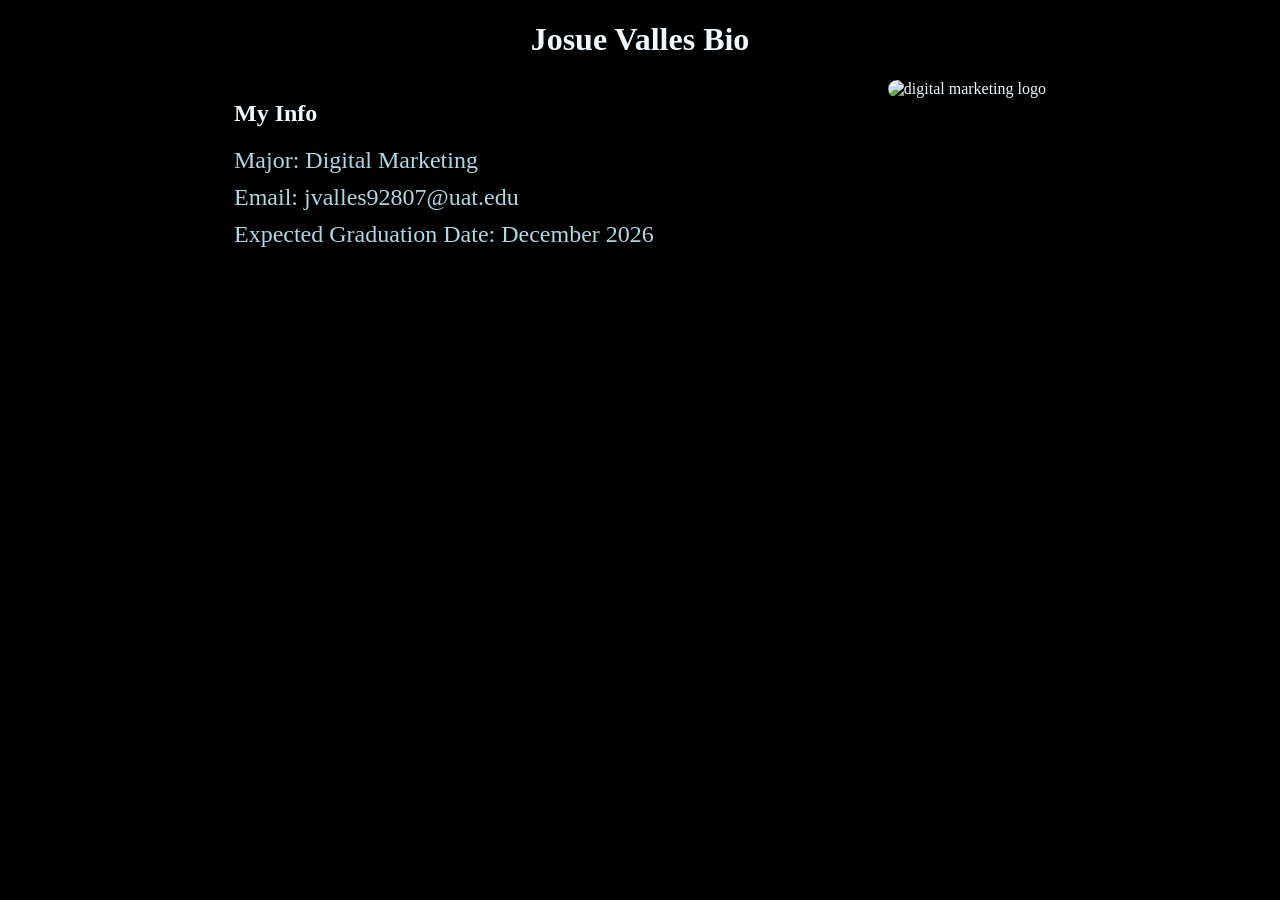
==== index.html @ 4d8124fb "Add files via upload" ====
<!DOCTYPE html>
<html lang="en">
<head>
    <meta charset="UTF-8">
    <meta name="viewport" content="width=device-width, initial-scale=1.0">
    <title>Josue Valles Bio</title>

  <link rel="stylesheet" href="main_CSS.css">
</head>
<body>
    <header>
        <h1>Josue Valles Bio</h1>
    </header>

    <main>
        <section>
            <h2> My Info</h2>
            <div>Major: Digital Marketing</div>
            <div>Email: jvalles92807@uat.edu</div>
            <div>Expected Graduation Date: December 2026</div>
        </section>
        <section>
            <img src="images/digital marketing.png" alt="digital marketing logo" class="img-logo">
        </section>
    </main>
</body>
</html>
---- main_CSS.css ----
body{
            background-color: black;
            color: aliceblue;
            margin: 0;
            padding: 0;
            font-family: Georgia, 'Times New Roman', Times, serif;
        }

        header{
            text-align: center;
        }

        main{
            display: flex;
            justify-content: space-evenly;
        }

        div{
            color: lightblue;
            font-size: x-large;
            margin-bottom: 10px;
        }

        .img-logo{
            width: 400px;
            border-radius: 10px;
            max-width: 100%;
        }

        @media(max-width: 768px ){
            main{
                flex-direction: column;
                align-items: center;
            }

           

        }
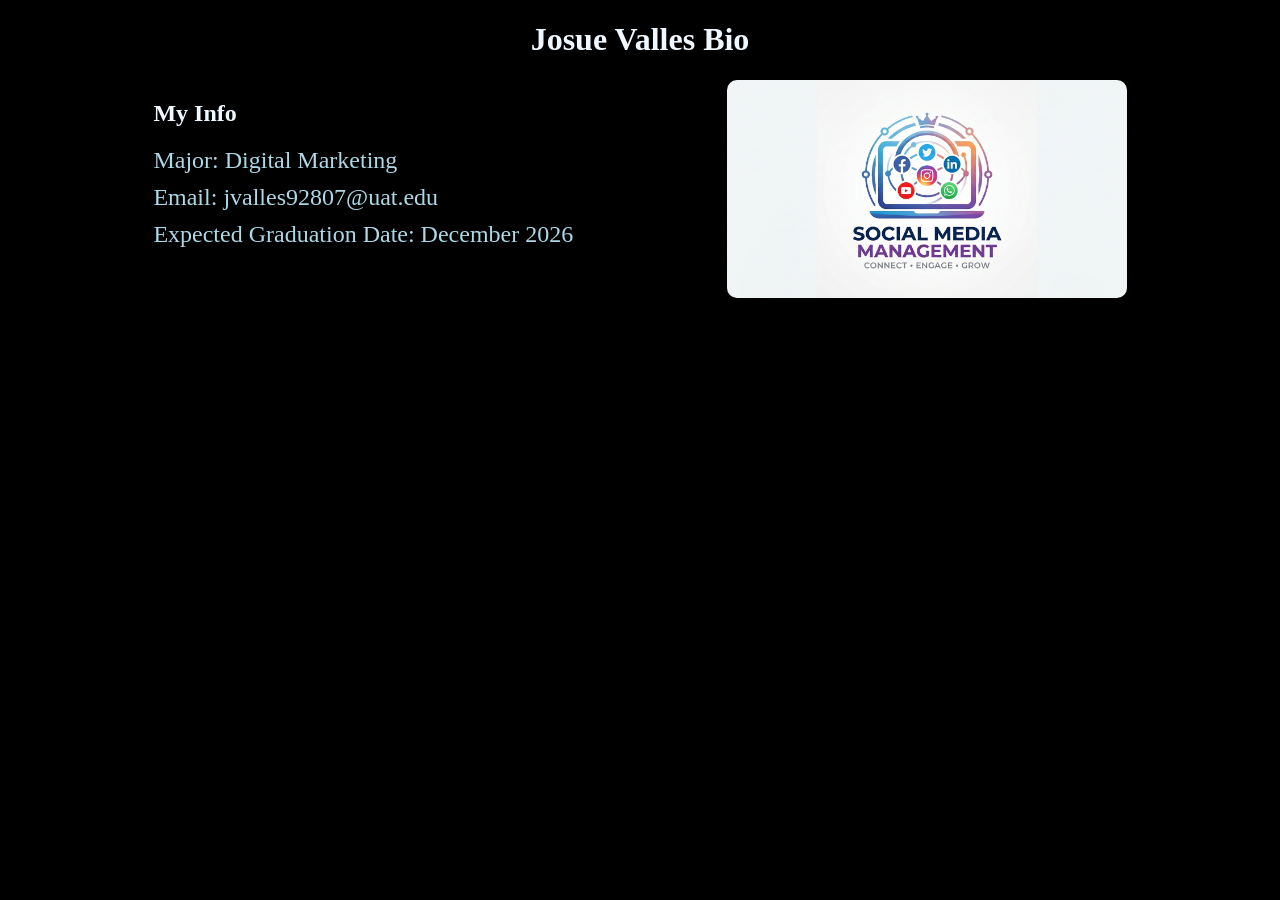
==== commit a320a01d: "Add files via upload" ====
--- a/index.html
+++ b/index.html
@@ -15,13 +15,22 @@
     <main>
         <section>
             <h2> My Info</h2>
-            <div>Major: Digital Marketing</div>
-            <div>Email: jvalles92807@uat.edu</div>
-            <div>Expected Graduation Date: December 2026</div>
+            <div id="divMajor"></div>
+            <div id="divEmail"></div>
+            <div id="divGradDate"></div>
         </section>
         <section>
             <img src="images/digital marketing.png" alt="digital marketing logo" class="img-logo">
         </section>
     </main>
+
+    <!-- include a reference to the external JavaScript file -->
+   <script src="script.js"></script>
+  
+   <!-- this script section will let us call the code to add the text to our page -->
+    <script>      
+        // call the function
+        loadInfo();
+    </script>
 </body>
 </html>
